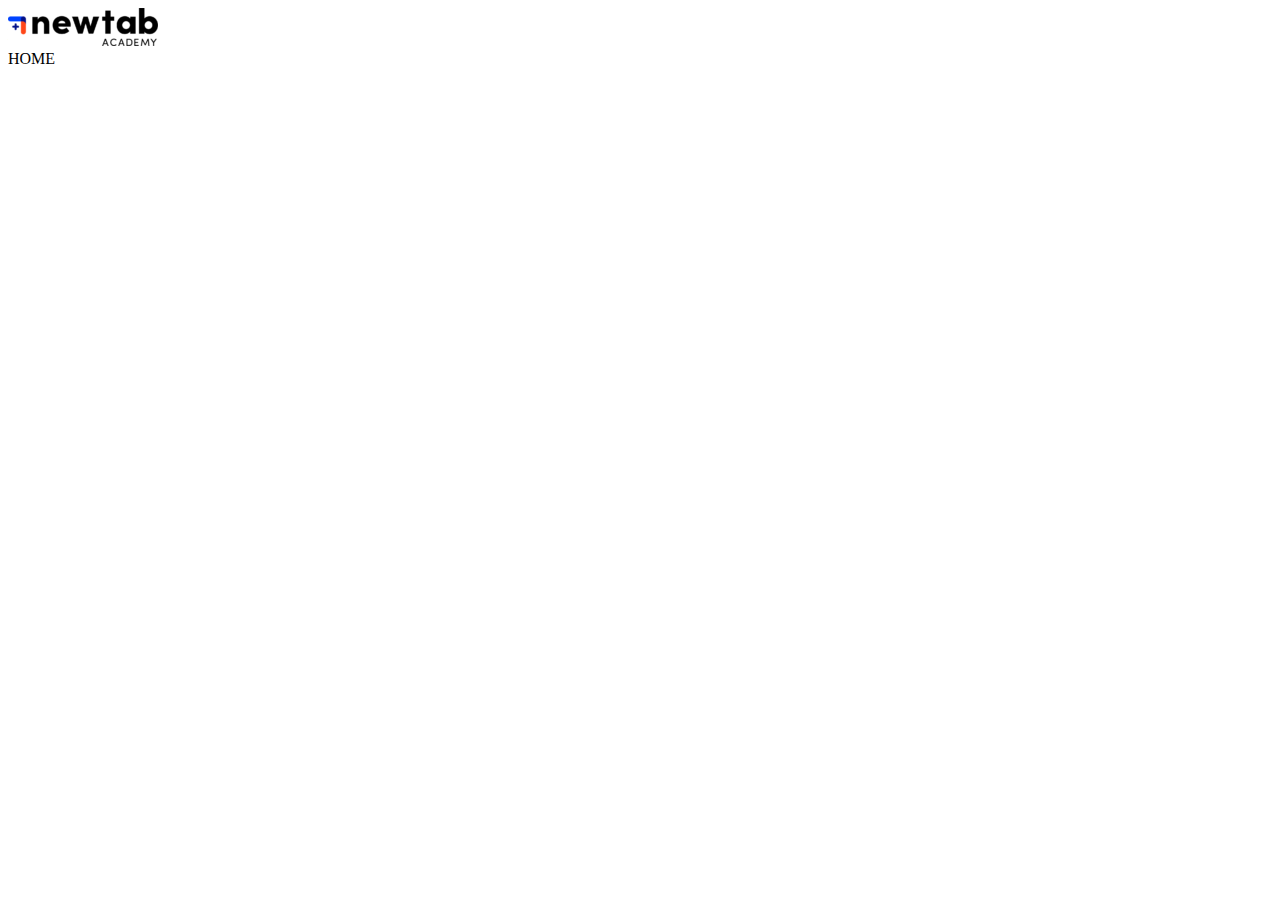
==== src/index.html @ 923707ce "Estruturando" ====
<!DOCTYPE html>
<html lang="pt-br">
<head>
    <meta charset="UTF-8">
    <meta http-equiv="X-UA-Compatible" content="IE=edge">
    <meta name="viewport" content="width=device-width, initial-scale=1.0">
    <title>Formúlario Newtab</title>
</head>
<body>
    <header>
        <img src="../assets/images/logo.png" alt="logo newtab">
    </header>
    <section>

    </section>
    HOME
</body>
</html>
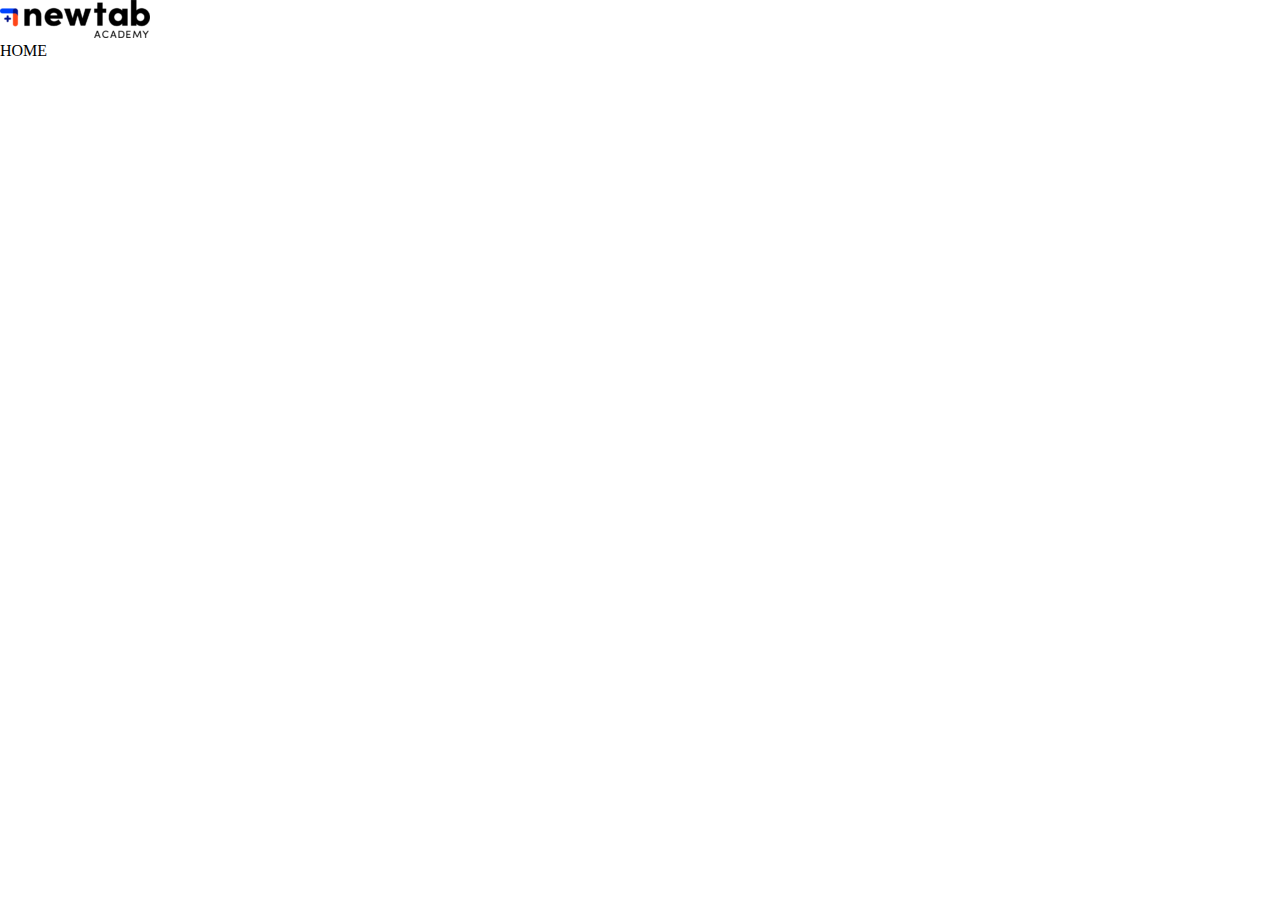
==== commit 8d6cafc2: "Tirando margin body" ====
--- a/src/index.html
+++ b/src/index.html
@@ -5,6 +5,7 @@
     <meta http-equiv="X-UA-Compatible" content="IE=edge">
     <meta name="viewport" content="width=device-width, initial-scale=1.0">
     <title>Formúlario Newtab</title>
+    <link rel="stylesheet" href="../assets/css/style.css">
 </head>
 <body>
     <header>
--- a/assets/css/style.css
+++ b/assets/css/style.css
@@ -0,0 +1,3 @@
+body {
+    margin: 0px;
+}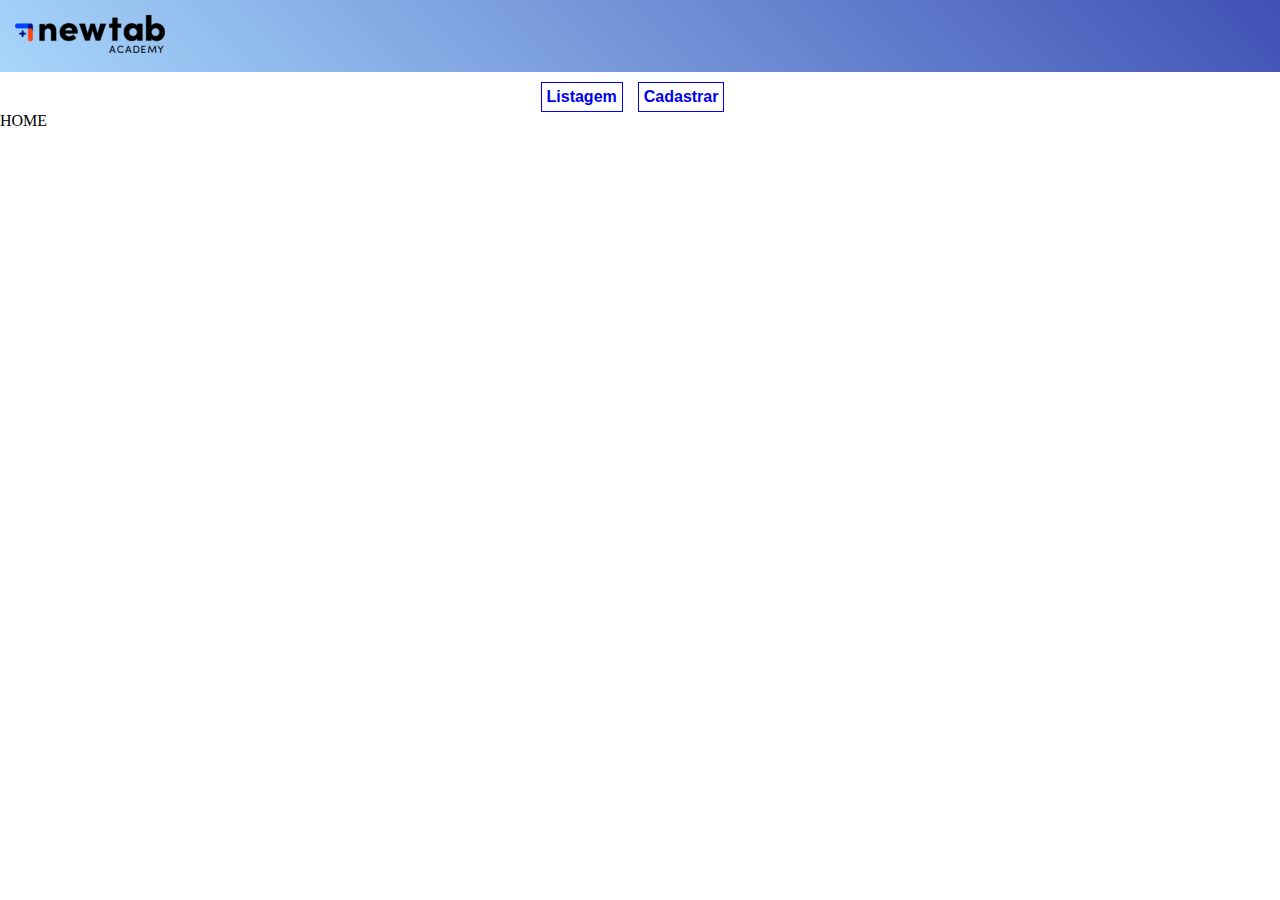
==== commit 2af595ba: "cabeçalho" ====
--- a/src/index.html
+++ b/src/index.html
@@ -8,9 +8,17 @@
     <link rel="stylesheet" href="../assets/css/style.css">
 </head>
 <body>
-    <header>
+    <header class="header">
         <img src="../assets/images/logo.png" alt="logo newtab">
     </header>
+    <div class="menu">
+        <a href="./index.html">
+            Listagem
+        </a>
+        <a href="./form.html">
+            Cadastrar
+        </a>
+    </div>
     <section>
 
     </section>
--- a/assets/css/style.css
+++ b/assets/css/style.css
@@ -1,3 +1,23 @@
 body {
     margin: 0px;
+}
+
+.header {
+    background: linear-gradient(45deg, #a7d6fb, #3f51b5);
+    padding: 15px;
+}
+
+.menu {
+    display: flex;
+    justify-content: center;
+    margin-top: 10px;
+}
+
+.menu a {
+    text-decoration: none;
+    font-weight: bold;
+    margin-right: 15px;
+    font-family: Arial, Helvetica, sans-serif;
+    border: 1px solid blue;
+    padding: 5px;
 }